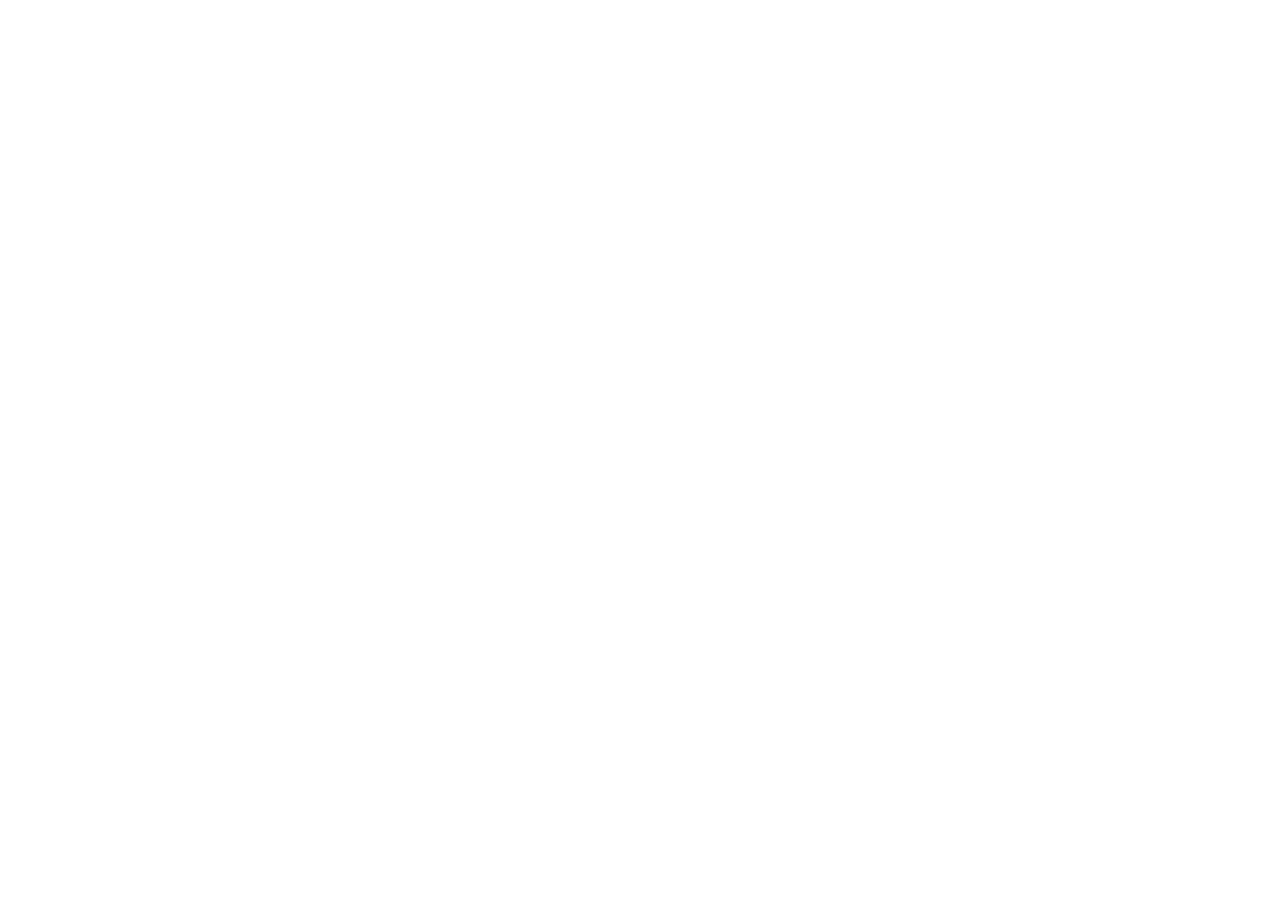
==== piedra-papel-o-tijera.html @ 644c5de6 "Update and rename rock-paper-scissors.html to piedra-papel-o-tijera.html" ====
<!DOCTYPE html>
<html>
<head>
    <meta charset="utf-8"/>
    <title></title>
</head>
<body>
    <script>
        const plays = ["piedra", "papel", "tijera"];
        const playerChoice = "";
        const playerPlay = "";
        const computerPlay = "";
        const computerSeleciton = "";
        let winsPlayer = 0;
        let winsComputer = 0;
        function playRound(playerPlay, computerPlay) {
        playerPlay = prompt("¿Piedra, papel o tijera?").toLowerCase();
        computerPlay = plays[Math.floor(Math.random()*plays.length)];
            
            if (playerPlay === computerPlay) {
                console.log("Empataste la ronda!");
            } else if (playerPlay === "piedra" && computerPlay === "tijera") {
                console.log("Ganaste la ronda! Piedra le gana a tijera");
                winsPlayer = winsPlayer + 1;
                winsComputer = winsComputer - 1;
            } else if (playerPlay === "tijera" && computerPlay === "papel") {
                console.log("Ganaste la ronda! Tijera le gana a papel");
                winsPlayer = winsPlayer + 1;
                winsComputer = winsComputer - 1;
            } else if (playerPlay === "papel" && computerPlay === "piedra") {
                console.log("Ganaste la ronda! Papel le gana a piedra");
                winsPlayer = winsPlayer + 1;
                winsComputer = winsComputer - 1;
            } else if (playerPlay === "tijera" && computerPlay === "piedra") {
                console.log("Perdiste la ronda! Piedra le gana a tijera");
                winsPlayer = winsPlayer - 1;
                winsComputer = winsComputer + 1;
            } else if (playerPlay === "papel" && computerPlay === "tijera") {
                console.log("Perdiste la ronda! Tijera le gana a papel");
                winsPlayer = winsPlayer - 1;
                winsComputer = winsComputer + 1;
            } else if (playerPlay === "piedra" && computerPlay === "papel") {
                console.log("Perdiste la ronda! Papel le gana a piedra");                
                winsPlayer = winsPlayer - 1;
                winsComputer = winsComputer + 1;
            }
            }

            function winner() {
                if (winsPlayer > winsComputer) {
                    console.log("Ganaste!!");
                    alert("Ganaste!!");
                } else if (winsPlayer === winsComputer) {
                    console.log("Empate!");
                    alert("Empate!");
                } else {
                    console.log("Perdiste!");
                    alert("Perdiste!");
                }
            }
console.log(playRound(playerPlay, computerPlay));
console.log(playRound(playerPlay, computerPlay));
console.log(playRound(playerPlay, computerPlay));
console.log(playRound(playerPlay, computerPlay));
console.log(playRound(playerPlay, computerPlay));
console.log(winner());

        
</script>
</body>
</html>
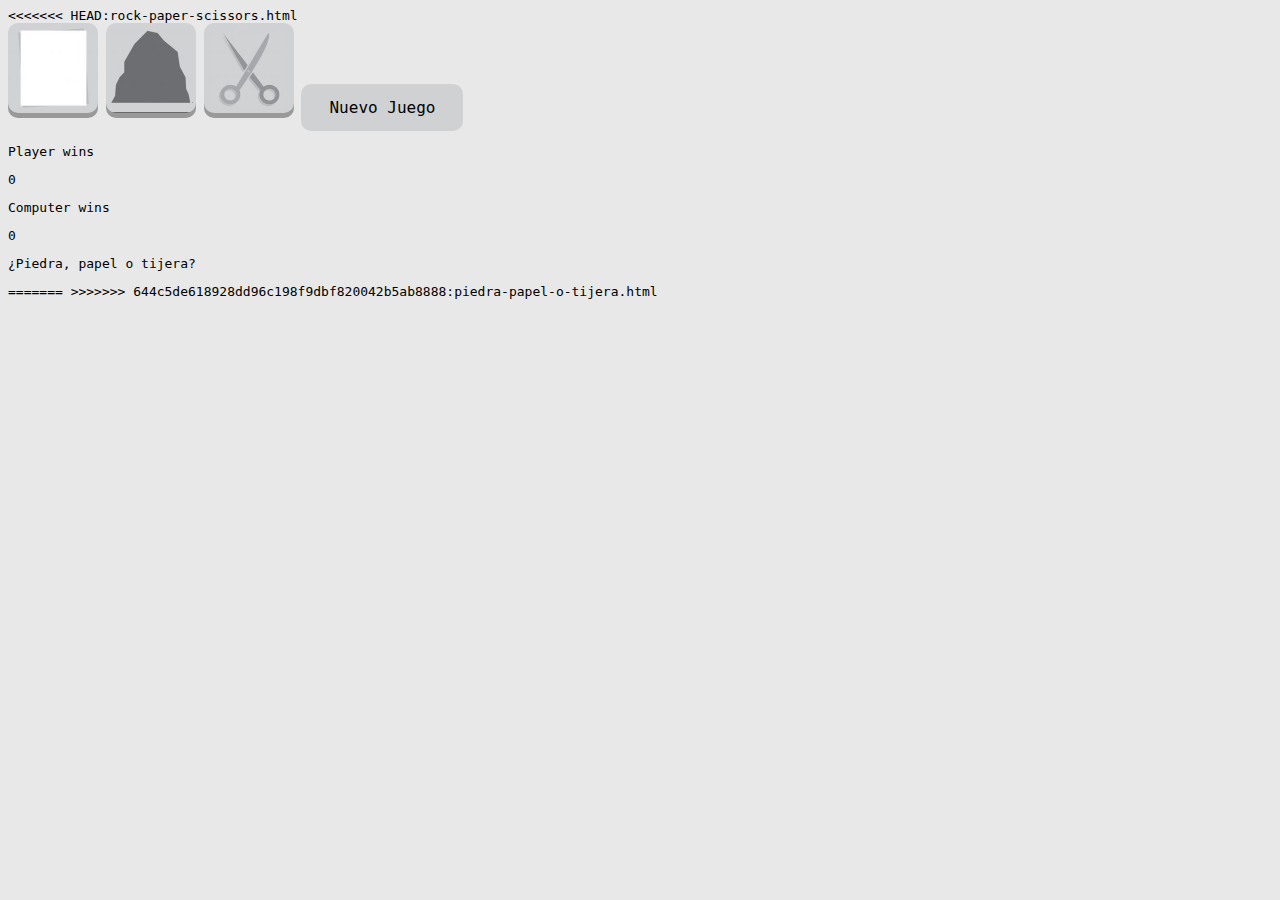
==== commit cf1534fe: "started repo" ====
--- a/piedra-papel-o-tijera.html
+++ b/piedra-papel-o-tijera.html
@@ -2,8 +2,25 @@
 <html>
 <head>
     <meta charset="utf-8"/>
-    <title></title>
+    <meta name="viewport" content="width=device-width, initial-scale=1">
+    <link rel="stylesheet" href="styles.css">
+    <title>¿Piedra, papel o tijera?</title>
 </head>
+<<<<<<< HEAD:rock-paper-scissors.html
+<body id="body">
+<div id="container">
+    <input type="image" id="papel" src="img/papel.jpg" alt="Papel"/>
+    <input type="image" id="piedra" src="img/piedra.jpg"  alt="Piedra"/>
+    <input type="image" id="tijera" src="img/tijera.jpg" alt="Tijera"/>
+    <button id="reset">Nuevo Juego</button>
+</div>
+<div id="results">
+    <p>Player wins</p><p id= "pwins">0</p>
+    <p>Computer wins</p><p id= "cwins">0</p>
+    <p id="resultRound">¿Piedra, papel o tijera?</p>
+</div>
+<script src="rock-paper-scissors.js"></script>
+=======
 <body>
     <script>
         const plays = ["piedra", "papel", "tijera"];
@@ -67,5 +84,6 @@
 
         
 </script>
+>>>>>>> 644c5de618928dd96c198f9dbf820042b5ab8888:piedra-papel-o-tijera.html
 </body>
 </html>
--- a/styles.css
+++ b/styles.css
@@ -0,0 +1,88 @@
+#body {
+    background-color:#e9e8e8;
+    font-family:monospace;
+}
+
+#papel {
+    width:90px;
+    height:90px;
+    cursor: pointer;
+    outline: none;
+    color: rgb(255, 255, 255);
+    background-color:#D0D1D3;
+    border: none;
+    border-radius: 10px;
+    box-shadow: 0 5px #999;
+  }
+  
+#papel:active {
+    background-color:#D0D1D3;
+    box-shadow: 0 3px #666;
+    transform: translateY(2px);
+  }
+
+#piedra {
+    width:90px;
+    height:90px;
+    cursor: pointer;
+    outline: none;
+    color: rgb(255, 255, 255);
+    background-color:#D0D1D3;
+    border: none;
+    border-radius: 10px;
+    box-shadow: 0 5px #999;
+}
+  
+#piedra:active {
+    background-color:#D0D1D3;
+    box-shadow: 0 3px #666;
+    transform: translateY(2px);
+}
+
+#tijera {
+    width:90px;
+    height:90px;
+    cursor: pointer;
+    outline: none;
+    color: rgb(255, 255, 255);
+    background-color:#D0D1D3;
+    border: none;
+    border-radius: 10px;
+    box-shadow: 0 5px #999;
+}
+  
+#tijera:active {
+    background-color:#D0D1D3;
+    box-shadow: 0 3px #666;
+    transform: translateY(2px);
+}
+
+#papel {
+    width:90px;
+    height:90px;
+    cursor: pointer;
+    outline: none;
+    color: rgb(255, 255, 255);
+    background-color:#D0D1D3;
+    border: none;
+    border-radius: 10px;
+    box-shadow: 0 5px #999;
+  }
+  
+#papel:active {
+    background-color:#D0D1D3;
+    box-shadow: 0 3px #666;
+    transform: translateY(2px);
+  }
+
+#reset {
+    border: none;
+    font-family: inherit;
+    background-color:#D0D1D3;
+    padding: 14px 28px;
+    font-size: 16px;
+    cursor: pointer;
+    border-radius: 10px;
+  }
+  
+#reset:hover {background:#bcbdbe}
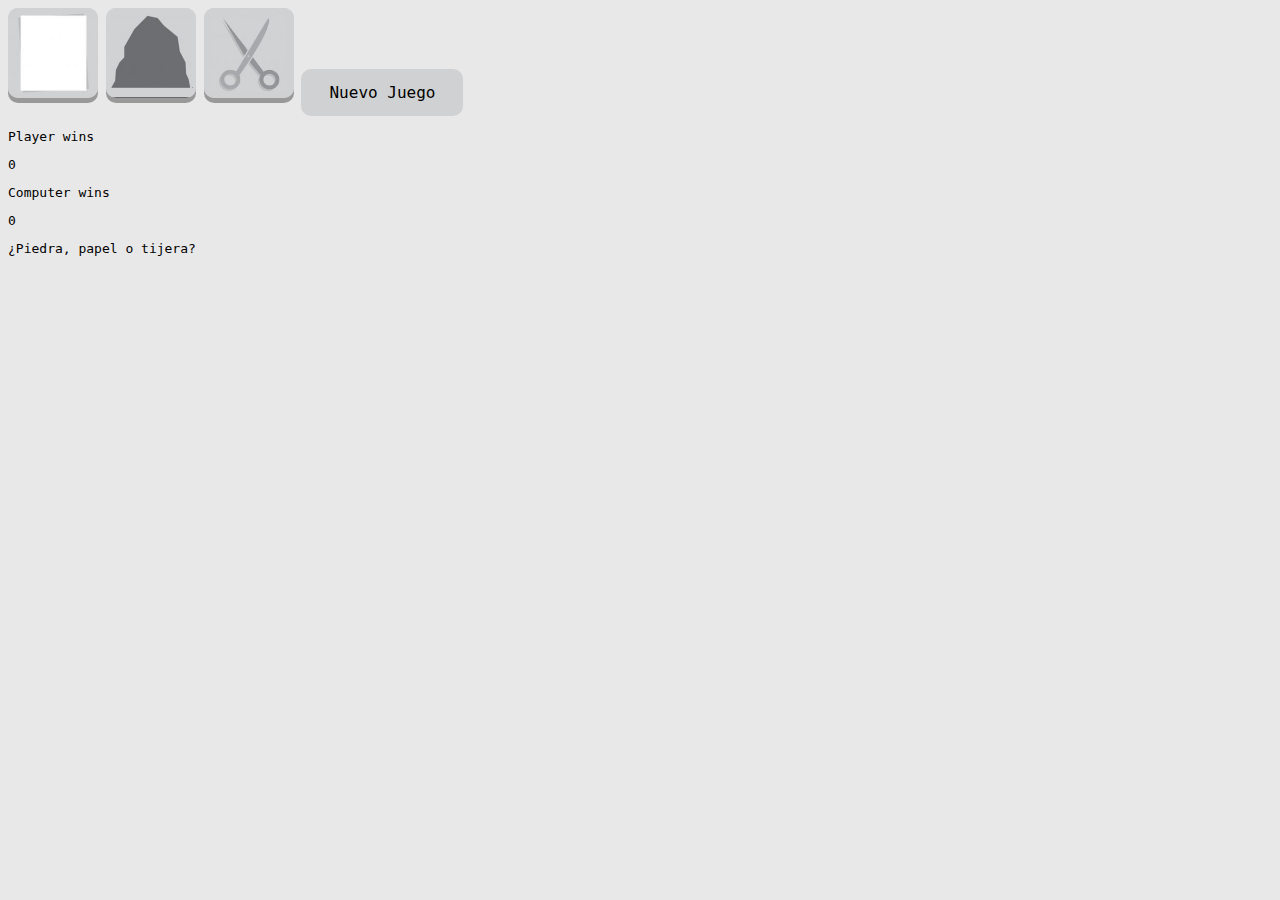
==== commit d277d6f8: "updated" ====
--- a/piedra-papel-o-tijera.html
+++ b/piedra-papel-o-tijera.html
@@ -6,7 +6,6 @@
     <link rel="stylesheet" href="styles.css">
     <title>¿Piedra, papel o tijera?</title>
 </head>
-<<<<<<< HEAD:rock-paper-scissors.html
 <body id="body">
 <div id="container">
     <input type="image" id="papel" src="img/papel.jpg" alt="Papel"/>
@@ -20,70 +19,5 @@
     <p id="resultRound">¿Piedra, papel o tijera?</p>
 </div>
 <script src="rock-paper-scissors.js"></script>
-=======
-<body>
-    <script>
-        const plays = ["piedra", "papel", "tijera"];
-        const playerChoice = "";
-        const playerPlay = "";
-        const computerPlay = "";
-        const computerSeleciton = "";
-        let winsPlayer = 0;
-        let winsComputer = 0;
-        function playRound(playerPlay, computerPlay) {
-        playerPlay = prompt("¿Piedra, papel o tijera?").toLowerCase();
-        computerPlay = plays[Math.floor(Math.random()*plays.length)];
-            
-            if (playerPlay === computerPlay) {
-                console.log("Empataste la ronda!");
-            } else if (playerPlay === "piedra" && computerPlay === "tijera") {
-                console.log("Ganaste la ronda! Piedra le gana a tijera");
-                winsPlayer = winsPlayer + 1;
-                winsComputer = winsComputer - 1;
-            } else if (playerPlay === "tijera" && computerPlay === "papel") {
-                console.log("Ganaste la ronda! Tijera le gana a papel");
-                winsPlayer = winsPlayer + 1;
-                winsComputer = winsComputer - 1;
-            } else if (playerPlay === "papel" && computerPlay === "piedra") {
-                console.log("Ganaste la ronda! Papel le gana a piedra");
-                winsPlayer = winsPlayer + 1;
-                winsComputer = winsComputer - 1;
-            } else if (playerPlay === "tijera" && computerPlay === "piedra") {
-                console.log("Perdiste la ronda! Piedra le gana a tijera");
-                winsPlayer = winsPlayer - 1;
-                winsComputer = winsComputer + 1;
-            } else if (playerPlay === "papel" && computerPlay === "tijera") {
-                console.log("Perdiste la ronda! Tijera le gana a papel");
-                winsPlayer = winsPlayer - 1;
-                winsComputer = winsComputer + 1;
-            } else if (playerPlay === "piedra" && computerPlay === "papel") {
-                console.log("Perdiste la ronda! Papel le gana a piedra");                
-                winsPlayer = winsPlayer - 1;
-                winsComputer = winsComputer + 1;
-            }
-            }
-
-            function winner() {
-                if (winsPlayer > winsComputer) {
-                    console.log("Ganaste!!");
-                    alert("Ganaste!!");
-                } else if (winsPlayer === winsComputer) {
-                    console.log("Empate!");
-                    alert("Empate!");
-                } else {
-                    console.log("Perdiste!");
-                    alert("Perdiste!");
-                }
-            }
-console.log(playRound(playerPlay, computerPlay));
-console.log(playRound(playerPlay, computerPlay));
-console.log(playRound(playerPlay, computerPlay));
-console.log(playRound(playerPlay, computerPlay));
-console.log(playRound(playerPlay, computerPlay));
-console.log(winner());
-
-        
-</script>
->>>>>>> 644c5de618928dd96c198f9dbf820042b5ab8888:piedra-papel-o-tijera.html
 </body>
-</html>
+</html>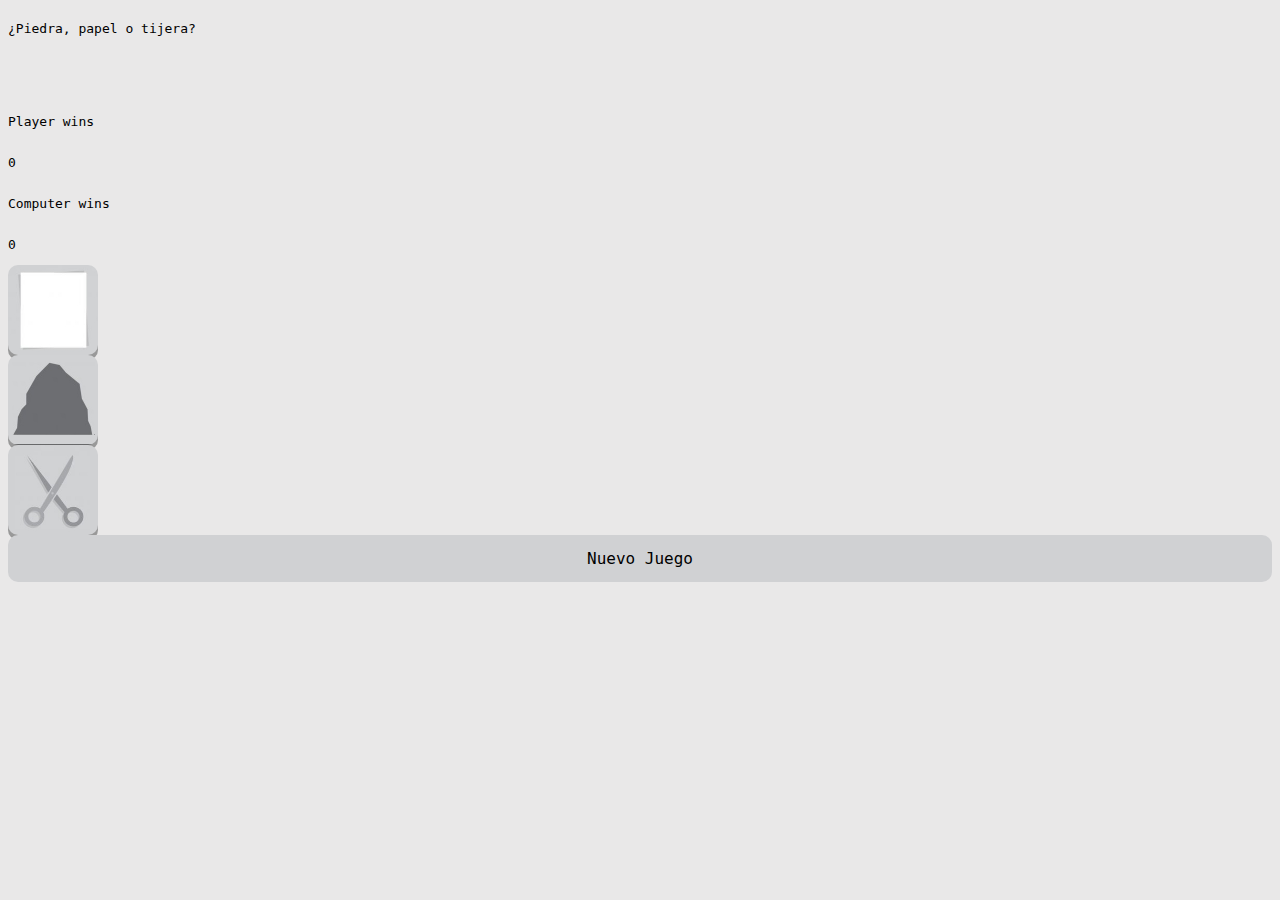
==== commit dddcdf38: "updated" ====
--- a/piedra-papel-o-tijera.html
+++ b/piedra-papel-o-tijera.html
@@ -8,16 +8,16 @@
 </head>
 <body id="body">
 <div id="container">
+    <p id="resultRound">¿Piedra, papel o tijera?</p>
+        <p id="jugadorPlay"></p>
+        <p id="compuPlay"></p>
+    <p>Player wins</p><p id= "pwins">0</p>
+    <p>Computer wins</p><p id= "cwins">0</p>
     <input type="image" id="papel" src="img/papel.jpg" alt="Papel"/>
     <input type="image" id="piedra" src="img/piedra.jpg"  alt="Piedra"/>
     <input type="image" id="tijera" src="img/tijera.jpg" alt="Tijera"/>
     <button id="reset">Nuevo Juego</button>
 </div>
-<div id="results">
-    <p>Player wins</p><p id= "pwins">0</p>
-    <p>Computer wins</p><p id= "cwins">0</p>
-    <p id="resultRound">¿Piedra, papel o tijera?</p>
-</div>
 <script src="rock-paper-scissors.js"></script>
 </body>
 </html>--- a/styles.css
+++ b/styles.css
@@ -1,6 +1,11 @@
 #body {
     background-color:#e9e8e8;
     font-family:monospace;
+}
+#container {
+    display: flex;
+    flex-direction: column;
+    justify-content: space-around;
 }
 
 #papel {
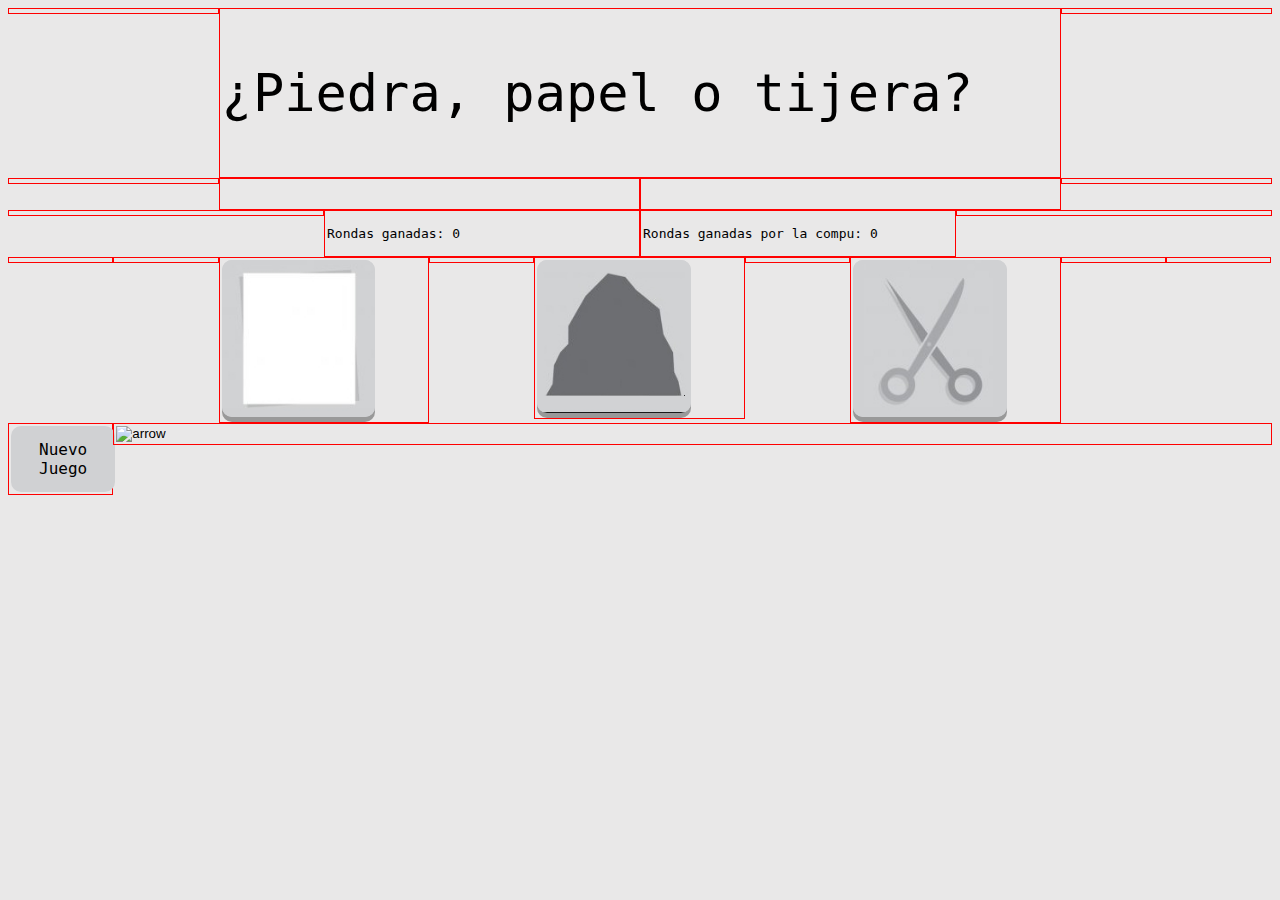
==== commit a3630e46: "updated" ====
--- a/piedra-papel-o-tijera.html
+++ b/piedra-papel-o-tijera.html
@@ -2,21 +2,44 @@
 <html>
 <head>
     <meta charset="utf-8"/>
-    <meta name="viewport" content="width=device-width, initial-scale=1">
+    <meta name="viewport" content="width=device-width, initial-scale=1.0">
     <link rel="stylesheet" href="styles.css">
     <title>¿Piedra, papel o tijera?</title>
 </head>
 <body id="body">
 <div id="container">
-    <p id="resultRound">¿Piedra, papel o tijera?</p>
-        <p id="jugadorPlay"></p>
-        <p id="compuPlay"></p>
-    <p>Player wins</p><p id= "pwins">0</p>
-    <p>Computer wins</p><p id= "cwins">0</p>
-    <input type="image" id="papel" src="img/papel.jpg" alt="Papel"/>
-    <input type="image" id="piedra" src="img/piedra.jpg"  alt="Piedra"/>
-    <input type="image" id="tijera" src="img/tijera.jpg" alt="Tijera"/>
-    <button id="reset">Nuevo Juego</button>
+    <div class="row">
+    <div class="col-2"></div>
+    <div class="col-8"><p id="resultRound">¿Piedra, papel o tijera?</p></div>
+    <div class="col-2"></div>
+    </div>
+    <div class="row">
+    <div class="col-2"></div>
+    <div class="col-4"><p id="jugadorPlay"></p></div>
+    <div class="col-4"><p id="compuPlay"></p></div>
+    <div class="col-2"></div>
+    </div>
+    <div class="row">
+    <div class="col-3"></div>
+    <div class="col-3"><p id= "pwins">Rondas ganadas: 0</p></div>
+    <div class="col-3"><p id= "cwins">Rondas ganadas por la compu: 0</p></div>
+    <div class="col-3"></div>
+    </div>
+    <div class="row">
+    <div class="col-1"></div>
+    <div class="col-1"></div>
+    <div class="col-2"><input type="image" id="papel" src="img/papel.jpg" alt="Papel"/></div> <!-- 33% -->
+    <div class="col-1"></div>
+    <div class="col-2"><input type="image" id="piedra" src="img/piedra.jpg"  alt="Piedra"/></div> <!-- 66% -->
+    <div class="col-1"></div>
+    <div class="col-2"><input type="image" id="tijera" src="img/tijera.jpg" alt="Tijera"/></div> <!-- 99% -->
+    <div class="col-1"></div>
+    <div class="col-1"></div>
+    </div>
+    <div class="row">
+        <div class="col-1"><button id="reset">Nuevo Juego</button></div>
+        <div class="col-11"><input type="image" id="arrow" src="img/arrow.jpg" alt="arrow"/>
+    </div>
 </div>
 <script src="rock-paper-scissors.js"></script>
 </body>
--- a/styles.css
+++ b/styles.css
@@ -1,3 +1,7 @@
+* {
+    box-sizing: border-box;
+}
+
 #body {
     background-color:#e9e8e8;
     font-family:monospace;
@@ -7,10 +11,14 @@
     flex-direction: column;
     justify-content: space-around;
 }
-
+#resultRound {
+    width: 100%;
+    height: auto;
+    font-size: 400%;
+}
 #papel {
-    width:90px;
-    height:90px;
+    width: 75%;
+    height: auto;
     cursor: pointer;
     outline: none;
     color: rgb(255, 255, 255);
@@ -27,8 +35,7 @@
   }
 
 #piedra {
-    width:90px;
-    height:90px;
+    width:75%;
     cursor: pointer;
     outline: none;
     color: rgb(255, 255, 255);
@@ -45,8 +52,8 @@
 }
 
 #tijera {
-    width:90px;
-    height:90px;
+    width:75%;
+    height:auto;
     cursor: pointer;
     outline: none;
     color: rgb(255, 255, 255);
@@ -62,24 +69,6 @@
     transform: translateY(2px);
 }
 
-#papel {
-    width:90px;
-    height:90px;
-    cursor: pointer;
-    outline: none;
-    color: rgb(255, 255, 255);
-    background-color:#D0D1D3;
-    border: none;
-    border-radius: 10px;
-    box-shadow: 0 5px #999;
-  }
-  
-#papel:active {
-    background-color:#D0D1D3;
-    box-shadow: 0 3px #666;
-    transform: translateY(2px);
-  }
-
 #reset {
     border: none;
     font-family: inherit;
@@ -91,3 +80,41 @@
   }
   
 #reset:hover {background:#bcbdbe}
+
+.col-1 {width: 8.33%;}
+.col-2 {width: 16.66%;}
+.col-3 {width: 25%;}
+.col-4 {width: 33.33%;}
+.col-5 {width: 41.66%;}
+.col-6 {width: 50%;}
+.col-7 {width: 58.33%;}
+.col-8 {width: 66.66%;}
+.col-9 {width: 75%;}
+.col-10 {width: 83.33%;}
+.col-11 {width: 91.66%;}
+.col-12 {width: 100%;}
+
+[class*="col-"] {
+    float: left;
+    padding: 2px;
+    border: 1px solid red;
+  }
+
+  .row::after {
+    content: "";
+    clear: both;
+    display: table;
+  }
+
+#jugadorPlay {
+    width: 100%;
+    height: auto;
+    font-size: 200%;
+
+}
+#compuPlay {
+    width: 100%;
+    height: auto;
+    font-size: 200%;
+
+}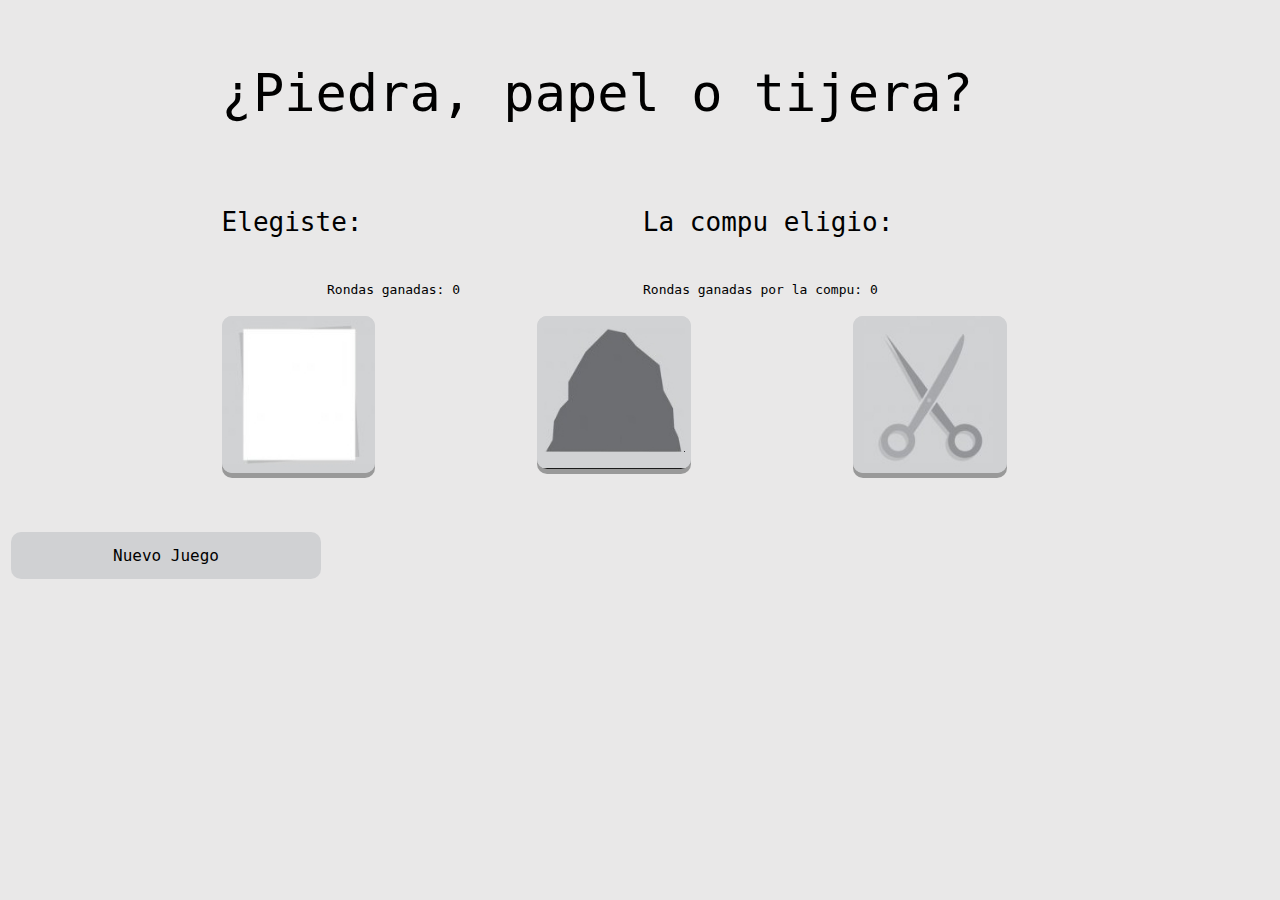
==== commit 5b016f6e: "terminado" ====
--- a/piedra-papel-o-tijera.html
+++ b/piedra-papel-o-tijera.html
@@ -15,8 +15,8 @@
     </div>
     <div class="row">
     <div class="col-2"></div>
-    <div class="col-4"><p id="jugadorPlay"></p></div>
-    <div class="col-4"><p id="compuPlay"></p></div>
+    <div class="col-4"><p id="jugadorPlay">Elegiste:</p></div>
+    <div class="col-4"><p id="compuPlay">La compu eligio:</p></div>
     <div class="col-2"></div>
     </div>
     <div class="row">
@@ -36,9 +36,12 @@
     <div class="col-1"></div>
     <div class="col-1"></div>
     </div>
+    <div id="bottom">
     <div class="row">
-        <div class="col-1"><button id="reset">Nuevo Juego</button></div>
-        <div class="col-11"><input type="image" id="arrow" src="img/arrow.jpg" alt="arrow"/>
+        <div class="col-3"><button id="reset">Nuevo Juego</button></div>
+        <div class="col-3"><img src="img/arrow.png" id="arrow"></div>
+        <div class="col-6"></div>
+    </div>
     </div>
 </div>
 <script src="rock-paper-scissors.js"></script>
--- a/styles.css
+++ b/styles.css
@@ -10,6 +10,8 @@
     display: flex;
     flex-direction: column;
     justify-content: space-around;
+    width: 100%;
+    height: auto;
 }
 #resultRound {
     width: 100%;
@@ -70,6 +72,7 @@
 }
 
 #reset {
+    width:100%;
     border: none;
     font-family: inherit;
     background-color:#D0D1D3;
@@ -95,16 +98,16 @@
 .col-12 {width: 100%;}
 
 [class*="col-"] {
-    float: left;
-    padding: 2px;
-    border: 1px solid red;
-  }
+float: left;
+padding: 2px;
+border: 1px solid #e9e8e8;
+}
 
-  .row::after {
-    content: "";
-    clear: both;
-    display: table;
-  }
+.row::after {
+content: "";
+clear: both;
+display: table;
+}
 
 #jugadorPlay {
     width: 100%;
@@ -116,5 +119,18 @@
     width: 100%;
     height: auto;
     font-size: 200%;
+}
+#arrow {
+    width:25%;
+    height:auto;
+    outline: none;
+    color: rgb(255, 255, 255);
+    background-color:#D0D1D3;
+    border: none;
+    border-radius: 10px;
+}
 
-}+#bottom {
+position: relative;
+top: 50px;
+}
